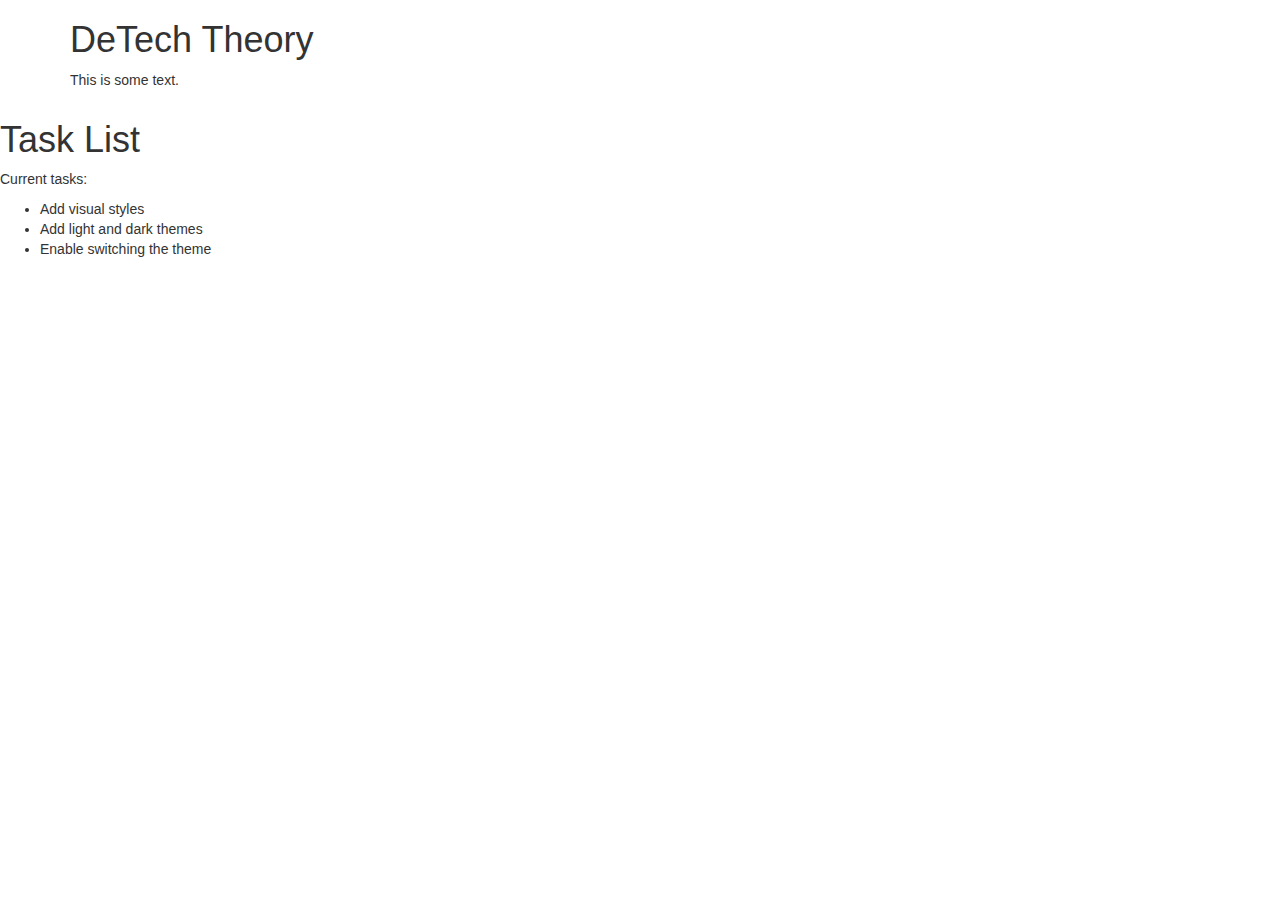
==== index.html @ 8ea97d61 "made a new html, css, and js set of files." ====
<!DOCTYPE html>
<html lang="en">
  <head>
    <meta charset="utf-8">
    <meta http-equiv="X-UA-Compatible" content="IE=edge">
    <meta name="viewport" content="width=device-width, initial-scale=1.0">
    <title>DeTech Theory</title>
   <!-- Latest compiled and minified CSS -->
<link rel="stylesheet" href="https://maxcdn.bootstrapcdn.com/bootstrap/3.4.1/css/bootstrap.min.css">

<!-- jQuery library -->
<script src="https://ajax.googleapis.com/ajax/libs/jquery/3.6.0/jquery.min.js"></script>

<!-- Latest compiled JavaScript -->
<script src="https://maxcdn.bootstrapcdn.com/bootstrap/3.4.1/js/bootstrap.min.js"></script>
  </head>
  <body>
    <div class="container">
        <h1>DeTech Theory</h1>
        <p>This is some text.</p> 
    </div>
      
    <h1>Task List</h1>
    <p id="msg">Current tasks:</p>
    <ul>
      <li class="list">Add visual styles</li>
      <li class="list">Add light and dark themes</li>
      <li>Enable switching the theme</li>
    </ul>
  </body>
</html>
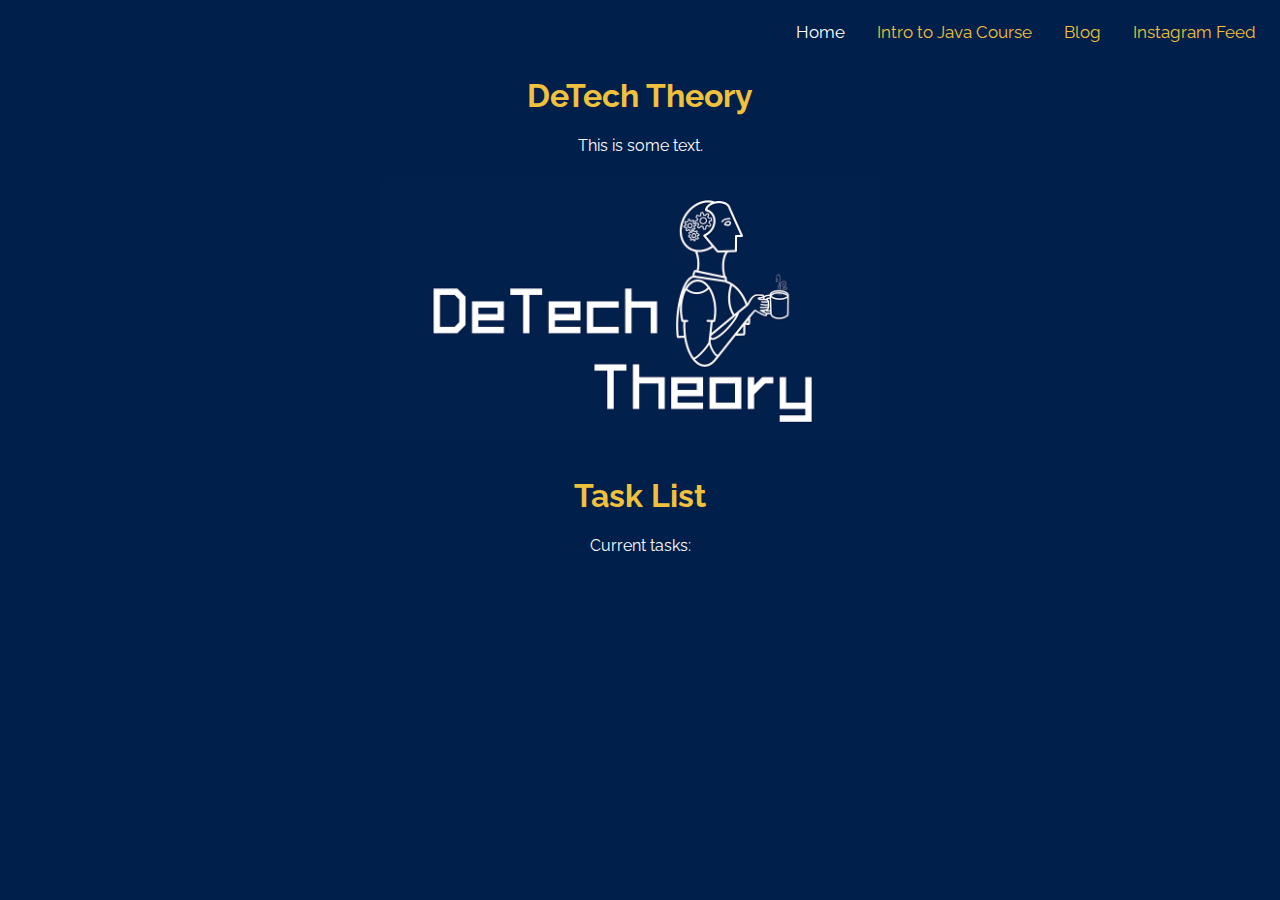
==== commit 3dc7ba05: "added logo, changed background, added format for navbar" ====
--- a/index.html
+++ b/index.html
@@ -5,27 +5,33 @@
     <meta http-equiv="X-UA-Compatible" content="IE=edge">
     <meta name="viewport" content="width=device-width, initial-scale=1.0">
     <title>DeTech Theory</title>
-   <!-- Latest compiled and minified CSS -->
-<link rel="stylesheet" href="https://maxcdn.bootstrapcdn.com/bootstrap/3.4.1/css/bootstrap.min.css">
+    <link href="https://fonts.googleapis.com/css2?family=Raleway&display=swap" rel="stylesheet">
+    <link rel="stylesheet" href="main.css">
+    
+    
+  </head>
 
-<!-- jQuery library -->
-<script src="https://ajax.googleapis.com/ajax/libs/jquery/3.6.0/jquery.min.js"></script>
+  <div class="topnav">
+   
+    <a href="#contact">Instagram Feed</a>
+    <a href="#about">Blog</a>
+    <a href="#news">Intro to Java Course</a>
+    <a class="active" href="#home">Home</a>
+  </div>
 
-<!-- Latest compiled JavaScript -->
-<script src="https://maxcdn.bootstrapcdn.com/bootstrap/3.4.1/js/bootstrap.min.js"></script>
-  </head>
-  <body>
+  <body class="color-theme", style="text-align: center;">
     <div class="container">
         <h1>DeTech Theory</h1>
         <p>This is some text.</p> 
     </div>
+
+    <div style="text-align: center;">
+
+      <img width="700" src= detechlogo.png>
+      
+    </div>
       
     <h1>Task List</h1>
     <p id="msg">Current tasks:</p>
-    <ul>
-      <li class="list">Add visual styles</li>
-      <li class="list">Add light and dark themes</li>
-      <li>Enable switching the theme</li>
-    </ul>
   </body>
 </html>--- a/main.css
+++ b/main.css
@@ -0,0 +1,54 @@
+
+
+h1 
+{
+    color: #f1c03d;
+    font-family: 'Raleway', sans-serif;
+
+}
+li {
+    list-style: circle;
+    font-family: 'Raleway', sans-serif;
+  }
+  
+  .list {
+    list-style: square;
+  }
+  
+  #msg {
+    font-family:'Raleway', sans-serif;
+  }
+
+  .color-theme {
+    color: #ffffff;
+    background:#00204b;
+    font-family: 'Raleway', sans-serif;
+  }
+
+  /*NAVIGATION BAR*/ 
+  
+ /* Add a black background color to the top navigation */
+.topnav {
+    background-color: #00204b;
+    overflow: hidden;
+  }
+  
+  /* Style the links inside the navigation bar */
+  .topnav a {
+    float: right;
+    color: #f1c03d;
+    text-align: left;
+    padding: 14px 16px;
+    text-decoration: none;
+    font-size: 17px;
+  }
+  
+  /* Change the color of links on hover */
+  .topnav a:hover {
+    color: rgb(255, 255, 255);
+  }
+  
+  /* Add a color to the active/current link */
+  .topnav a.active {
+    color: #ffffff;
+  }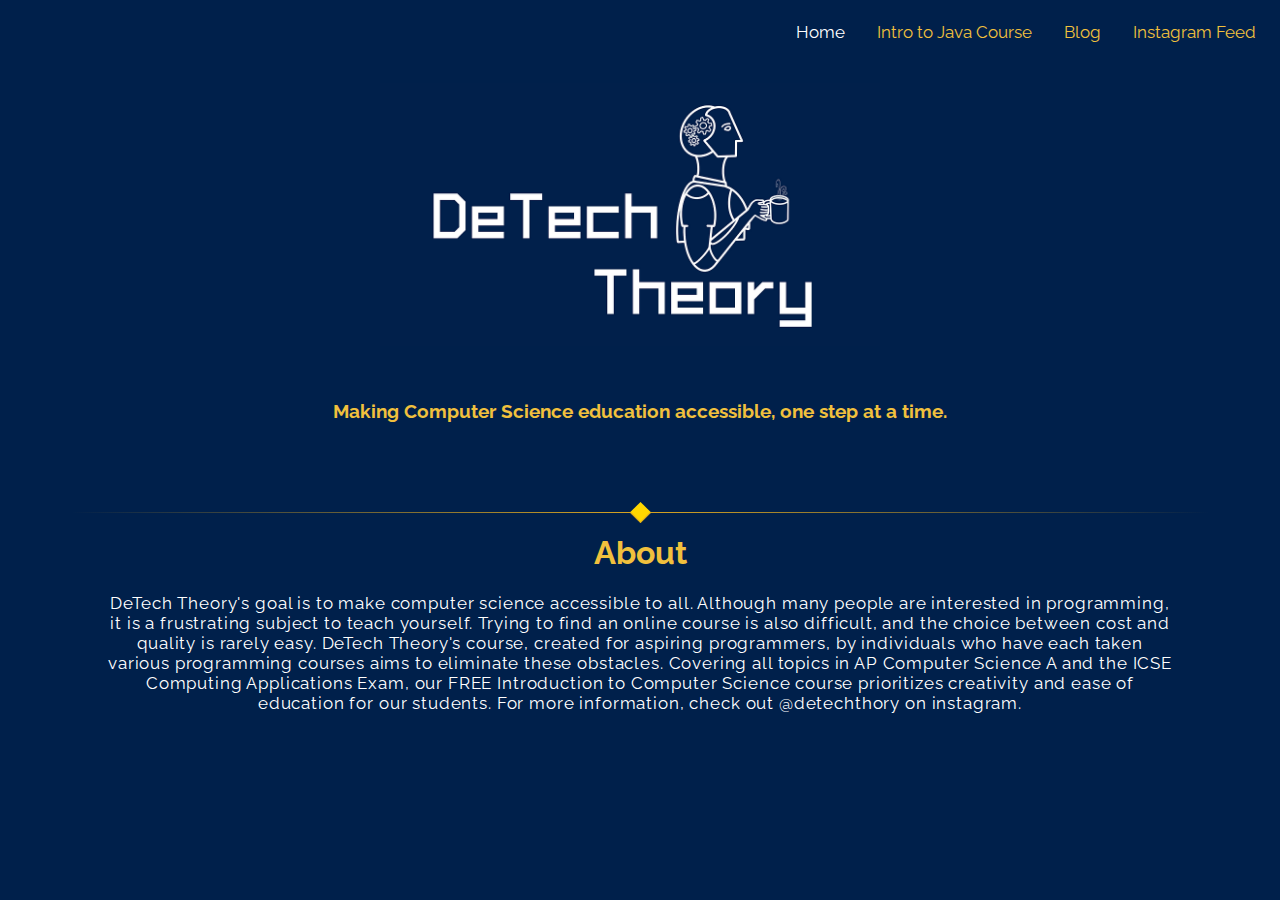
==== commit 557d4f0f: "added about section, added html pages for other pages" ====
--- a/index.html
+++ b/index.html
@@ -4,7 +4,7 @@
     <meta charset="utf-8">
     <meta http-equiv="X-UA-Compatible" content="IE=edge">
     <meta name="viewport" content="width=device-width, initial-scale=1.0">
-    <title>DeTech Theory</title>
+    <title>DeTech Theory | Free Coding Tips </title>
     <link href="https://fonts.googleapis.com/css2?family=Raleway&display=swap" rel="stylesheet">
     <link rel="stylesheet" href="main.css">
     
@@ -20,10 +20,6 @@
   </div>
 
   <body class="color-theme", style="text-align: center;">
-    <div class="container">
-        <h1>DeTech Theory</h1>
-        <p>This is some text.</p> 
-    </div>
 
     <div style="text-align: center;">
 
@@ -31,7 +27,17 @@
       
     </div>
       
-    <h1>Task List</h1>
-    <p id="msg">Current tasks:</p>
+    <h3>Making Computer Science education accessible, one step at a time.    </h3>
+
+</div>
+
+<div class="divider div-transparent div-arrow-down"></div>
+
+<h1> About </h1>
+
+<p1><span style="font-size:17px;"><span style="letter-spacing:0.05em;"> DeTech Theory's goal is to make computer science accessible to all. Although many people are interested in programming, it is a frustrating subject to teach yourself. Trying to find an online course is also difficult, and the choice between cost and quality is rarely easy.
+   DeTech Theory's course, created for aspiring programmers, by individuals who have each taken various programming courses aims to eliminate these obstacles. Covering all topics in AP Computer Science A and the ICSE Computing Applications Exam, our FREE Introduction to Computer Science course prioritizes creativity and ease of education for our students.
+  For more information, check out @detechthory on instagram.</span></span> </p1>
+
   </body>
 </html>--- a/main.css
+++ b/main.css
@@ -1,11 +1,28 @@
-
+p1 
+{
+  display: inline-block;
+  overflow: auto;
+  text-align: center;
+  vertical-align: middle;
+  padding-left:100px;
+  padding-right:100px; 
+  padding-bottom: 70px
+}
 
 h1 
 {
     color: #f1c03d;
-    font-family: 'Raleway', sans-serif;
 
 }
+h3 
+{
+    color: #f1c03d;
+  
+}
+img {
+  padding:20px; 
+}
+
 li {
     list-style: circle;
     font-family: 'Raleway', sans-serif;
@@ -25,6 +42,14 @@
     font-family: 'Raleway', sans-serif;
   }
 
+	@font-face {
+  font-family: 'Raleway';
+  font-style: italic;
+  font-weight: 400;
+  font-display: block;
+  src: url(https://fonts.gstatic.com/s/raleway/v26/1Ptsg8zYS_SKggPNyCg4QIFqL_KWxWMT.woff2) format('woff2');
+  unicode-range: U+0460-052F, U+1C80-1C88, U+20B4, U+2DE0-2DFF, U+A640-A69F, U+FE2E-FE2F;
+}
   /*NAVIGATION BAR*/ 
   
  /* Add a black background color to the top navigation */
@@ -51,4 +76,45 @@
   /* Add a color to the active/current link */
   .topnav a.active {
     color: #ffffff;
-  }+  }
+
+  /*----------Divider-----------*/ 
+  .wrapper
+{
+	padding-bottom: 90px;
+}
+
+.divider
+{
+	position: relative;
+	margin-top: 90px;
+	height: 1px;
+}
+
+.div-transparent:before
+{
+	content: "";
+	position: absolute;
+	top: 0;
+	left: 5%;
+	right: 5%;
+	width: 90%;
+	height: 1px;
+	background-image: linear-gradient(to right, transparent, goldenrod, transparent);
+}
+
+.div-arrow-down:after
+{
+	content: "";
+	position: absolute;
+	z-index: 1;
+	top: -7px;
+	left: calc(50% - 7px);
+	width: 14px;
+	height: 14px;
+	transform: rotate(45deg);
+	background-color: gold;
+	border-bottom: 1px solid goldenrod;
+	border-right: 1px solid goldenrod;
+}
+
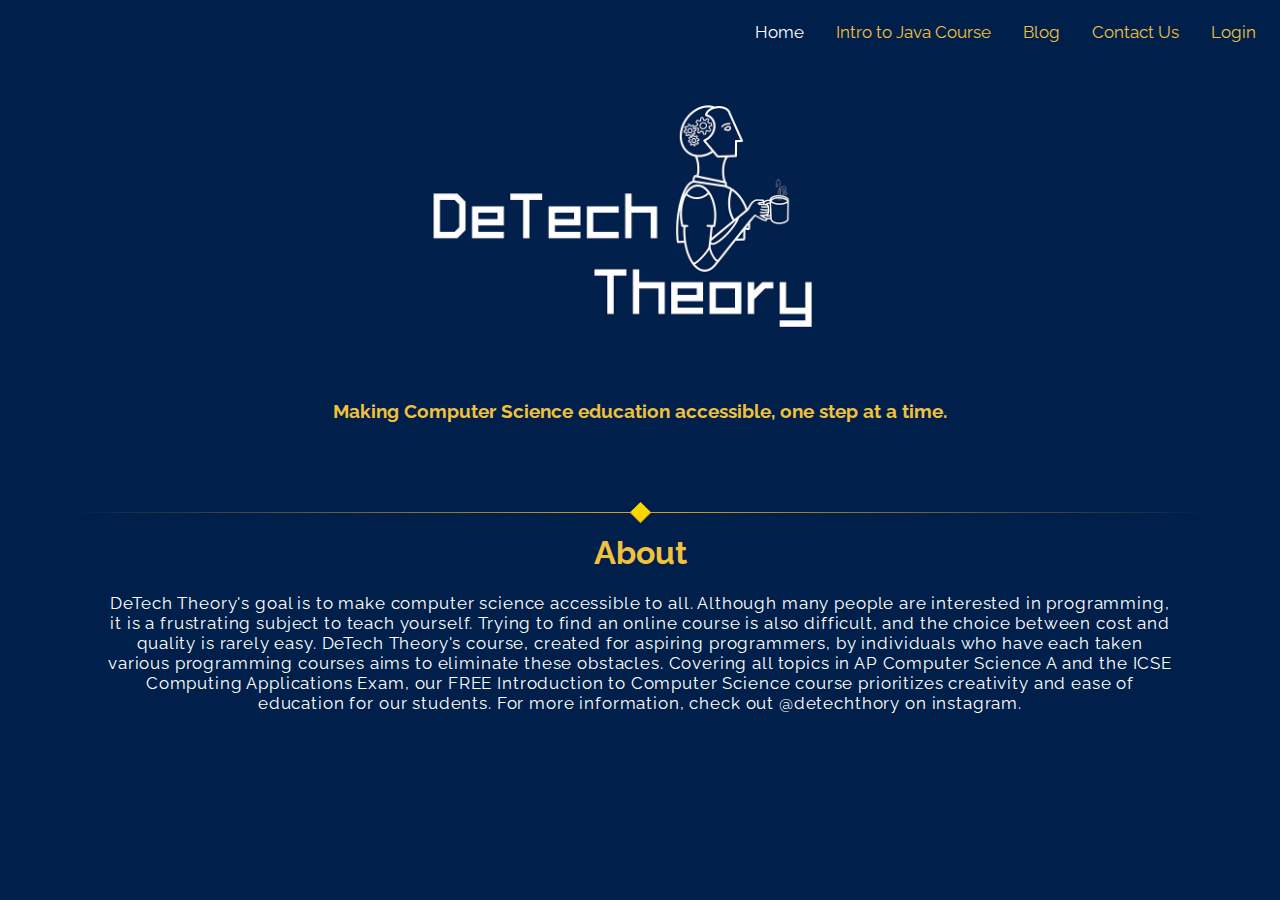
==== commit ccfa99e9: "changed login html - tried adding phps didnt work yet" ====
--- a/index.html
+++ b/index.html
@@ -12,14 +12,16 @@
   </head>
 
   <div class="topnav">
-   
-    <a href="#contact">Instagram Feed</a>
-    <a href="#about">Blog</a>
-    <a href="#news">Intro to Java Course</a>
+    <a href="login.html">Login</a>
+    <a href="contactus.html">Contact Us</a>
+    <a href="blog.html">Blog</a>
+    <a href="javacourse.html">Intro to Java Course</a>
     <a class="active" href="#home">Home</a>
+    
   </div>
 
   <body class="color-theme", style="text-align: center;">
+
 
     <div style="text-align: center;">
 
